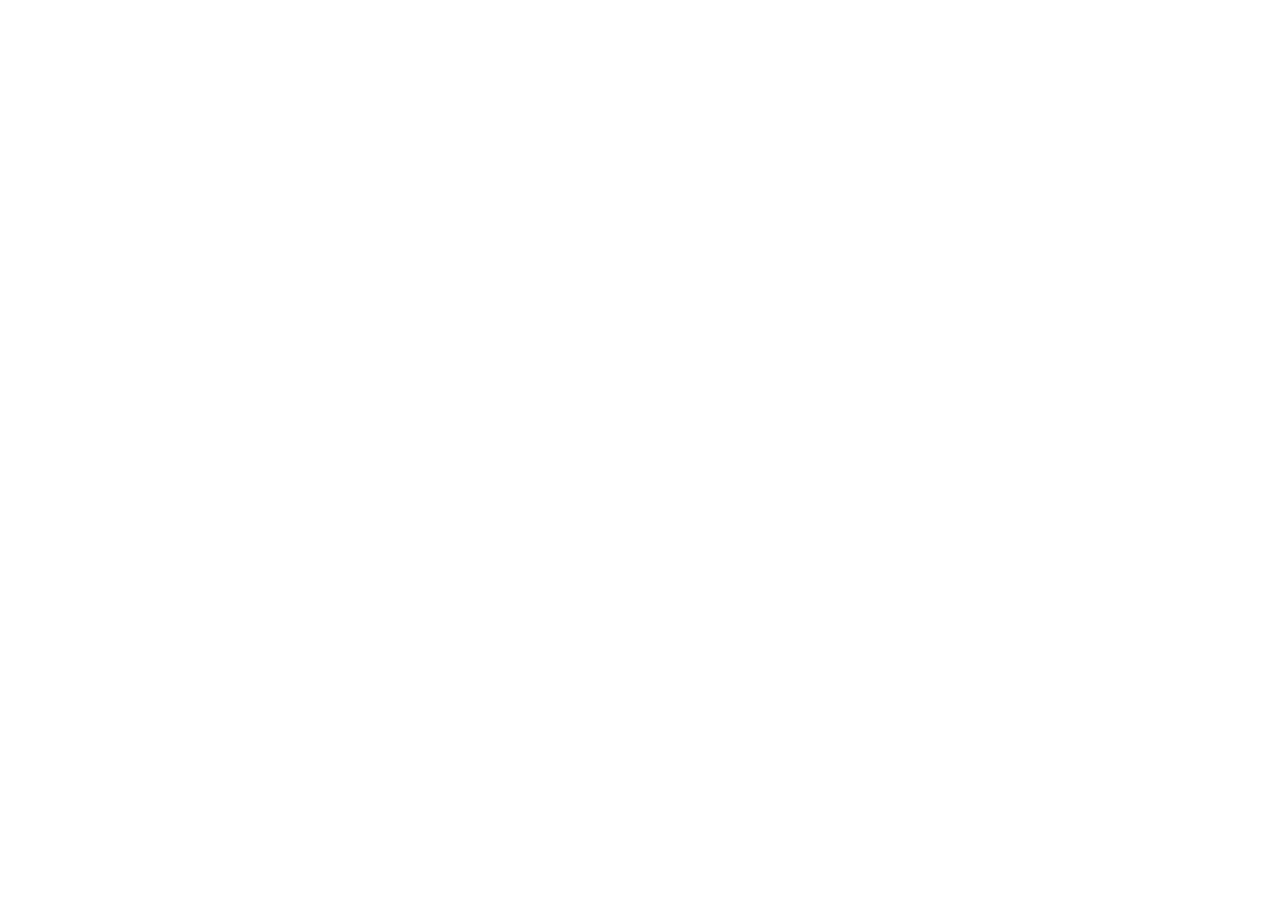
==== biblioteca.html @ 12e6effb "Add files via upload" ====
<!doctype html>
<html lang="pt-BR">
  <head>
    <meta charset="UTF-8" />
    <meta name="viewport" content="width=device-width, initial-scale=1.0" />
    <meta name="theme-color" content="#f3f9fa" />
    <meta name="description" content="Explore a biblioteca pessoal e encontre sua próxima leitura." />
    <title>Biblioteca de Sarah | Estante Da Sara</title>
    <link rel="icon" type="image/svg+xml" href="./assets/favicon-BG13ILyK.svg" />
    <link rel="icon" type="image/png" sizes="32x32" href="./favicon-32x32.png" />
    <link rel="icon" type="image/png" sizes="16x16" href="./favicon-16x16.png" />
    <link rel="shortcut icon" href="./favicon.ico" />
    <link rel="apple-touch-icon" sizes="180x180" href="./assets/apple-touch-icon-r-zk615V.png" />
    <link rel="manifest" href="./site.webmanifest" />
    <script type="module" crossorigin src="./assets/main-Cdmb_Xda.js"></script>
    <link rel="stylesheet" crossorigin href="./assets/main-D-E0NVyD.css">
  </head>
  <body>
    <div id="root" data-admin="false"></div>
  </body>
</html>
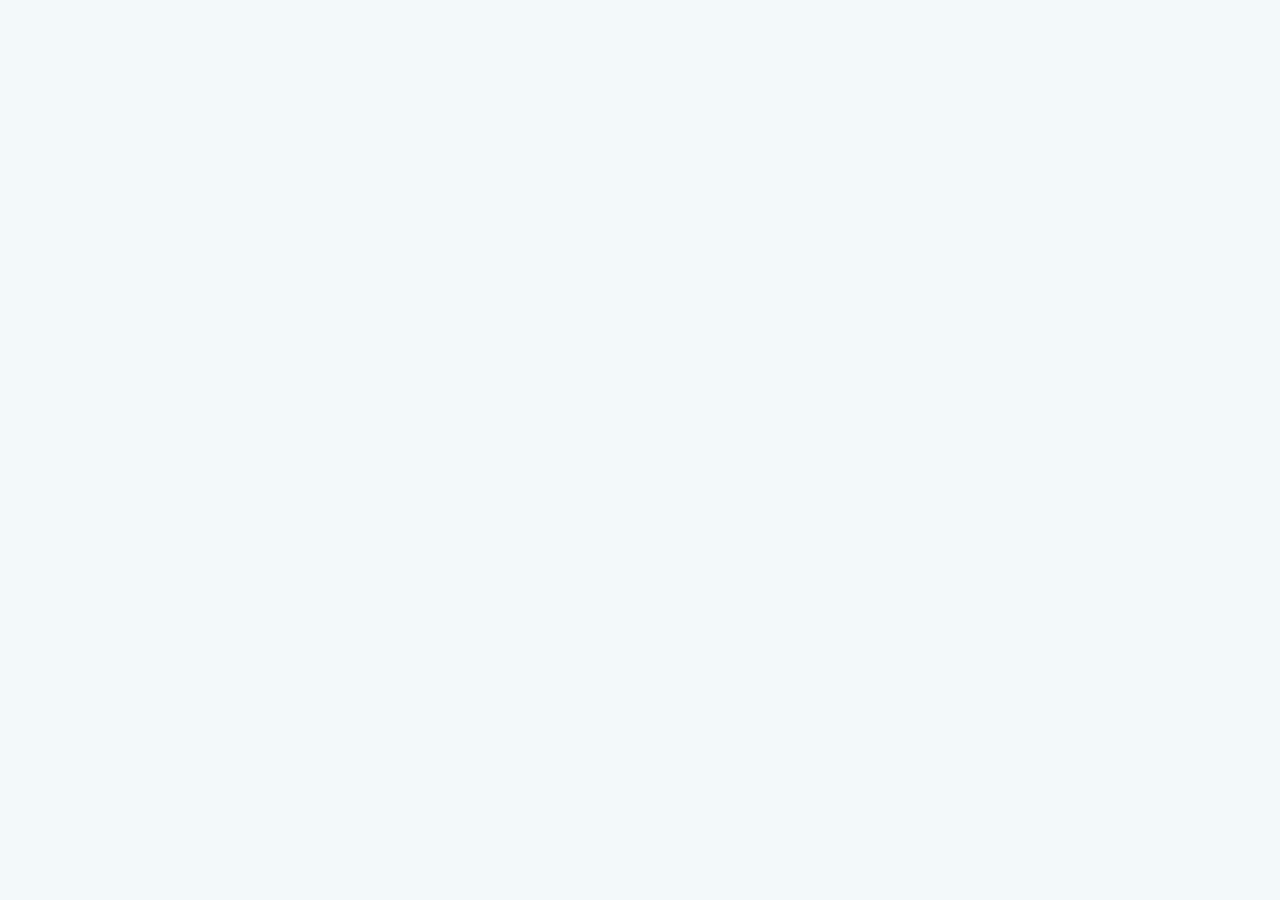
==== commit 772847e9: "Pending changes exported from your codespace" ====
--- a/biblioteca.html
+++ b/biblioteca.html
@@ -14,6 +14,8 @@
     <link rel="manifest" href="./site.webmanifest" />
     <script type="module" crossorigin src="./assets/main-Cdmb_Xda.js"></script>
     <link rel="stylesheet" crossorigin href="./assets/main-D-E0NVyD.css">
+    <link rel="stylesheet" href="./catalog-search.css" />
+    <script type="module" src="./catalog-search.js"></script>
   </head>
   <body>
     <div id="root" data-admin="false"></div>
--- a/assets/main-D-E0NVyD.css
+++ b/assets/main-D-E0NVyD.css
@@ -0,0 +1 @@
+@import"https://fonts.googleapis.com/css2?family=DM+Sans:wght@400;500;600;700&family=Manrope:wght@500;600;700;800&display=swap";:root{font-family:DM Sans,sans-serif;color:#222b30;background:#f3f9fa;font-synthesis:none;text-rendering:optimizeLegibility;-webkit-font-smoothing:antialiased;--ink: #252d32;--muted: #748087;--blue: #1686ad;--blue-dark: #086e91;--pale-blue: #eaf5f7;--line: #e6eaeb;--surface: #fff;--highlight: #e9f3f5;--surface-alt: #f0f5f5;--button-text: #fff;--danger: #ae443c;--success: #3f755c;--shadow: 0 4px 16px rgba(31, 50, 58, .09)}.app-shell[data-theme],.auth-screen[data-theme]{--blue: var(--theme-primary);--blue-dark: var(--theme-secondary);--ink: var(--theme-ink);--muted: var(--theme-muted, color-mix(in srgb, var(--theme-ink) 58%, var(--theme-background)));--pale-blue: var(--theme-highlight, color-mix(in srgb, var(--theme-primary) 12%, var(--theme-background)));--line: var(--theme-border, color-mix(in srgb, var(--theme-secondary) 20%, var(--theme-background)));--surface: var(--theme-surface, color-mix(in srgb, var(--theme-background) 94%, white));--highlight: var(--theme-highlight, color-mix(in srgb, var(--theme-primary) 12%, var(--theme-background)));--surface-alt: var(--theme-subtle, color-mix(in srgb, var(--theme-primary) 6%, var(--theme-background)));--button-text: var(--theme-button-text, #fff);--danger: var(--theme-danger, #ae443c);--success: var(--theme-success, #3f755c);color-scheme:light;color:var(--theme-ink);background-color:var(--theme-background)}.app-shell[data-theme=vitoriano],.auth-screen[data-theme=vitoriano]{--theme-primary: #73465b;--theme-secondary: #3f5a4a;--theme-background: #f5efe8;--theme-ink: #342c2d}.app-shell[data-theme=gold],.auth-screen[data-theme=gold]{--theme-primary: #946c18;--theme-secondary: #ceaa52;--theme-background: #fff8e6;--theme-ink: #3d321c}.app-shell[data-theme=gotico],.auth-screen[data-theme=gotico]{--theme-primary: #593c71;--theme-secondary: #873f52;--theme-background: #f3edf6;--theme-ink: #302a35}.app-shell[data-theme=sombrio],.auth-screen[data-theme=sombrio]{--theme-primary: #4e4a52;--theme-secondary: #85808a;--theme-background: #ebe9ec;--theme-ink: #2e2c31}.app-shell[data-theme=rock],.auth-screen[data-theme=rock]{--theme-primary: #b5413f;--theme-secondary: #354454;--theme-background: #f1f2f3;--theme-ink: #26292d}.app-shell[data-theme=jardim-secreto],.auth-screen[data-theme=jardim-secreto]{--theme-primary: #3f755c;--theme-secondary: #a4bc87;--theme-background: #f1f5e8;--theme-ink: #283a30}.app-shell[data-theme=oceano],.auth-screen[data-theme=oceano]{--theme-primary: #167d91;--theme-secondary: #53b5b1;--theme-background: #eaf7f6;--theme-ink: #233b43}.app-shell[data-theme] .home-intro,.app-shell[data-theme] .overview-count,.app-shell[data-theme] .editor-modal{background-color:var(--surface)}.app-shell[data-theme] .category-button.selected,.app-shell[data-theme] .category-button:hover{color:var(--blue-dark)}.app-shell[data-theme] .brand,.app-shell[data-theme] .bottom-nav [aria-current=page]{color:var(--blue)}*{box-sizing:border-box}body{margin:0;min-width:320px;min-height:100vh;background:#f3f9fa}button,input,select,textarea{font:inherit}button,a{-webkit-tap-highlight-color:transparent}button{color:inherit}a{color:inherit;text-decoration:none}button:focus-visible,a:focus-visible,input:focus-visible,select:focus-visible,textarea:focus-visible{outline:3px solid #6fc5de;outline-offset:2px}.app-shell{min-height:100vh;padding-bottom:88px;background-color:var(--theme-background, #f3f9fa);background-size:cover;background-position:center;background-attachment:fixed}.topbar{height:88px;display:grid;grid-template-columns:1fr auto 1fr;align-items:center;gap:16px;max-width:1240px;margin:auto;padding:0 28px}.avatar-link{width:42px;height:42px;display:inline-flex;align-items:center}.avatar{width:42px;height:42px;border-radius:50%;object-fit:cover;border:1px solid var(--line)}.avatar-fallback{display:grid;place-items:center;color:var(--blue);background:var(--highlight)}.avatar-brand-mark{width:28px;height:28px;display:block;border:0;border-radius:8px}.brand{font:800 28px/1 Manrope,sans-serif;letter-spacing:-.06em;color:var(--blue)}.brand span{font-weight:600}.icon-button{display:grid;place-items:center;border:1px solid transparent;background:transparent;cursor:pointer;transition:background .18s ease,border-color .18s ease,color .18s ease,transform .18s ease}.search-top{justify-self:end;width:42px;height:42px;color:var(--muted);border-radius:50%}.search-top:hover{background:var(--highlight);color:var(--blue)}.topbar-actions{justify-self:end;display:flex;align-items:center;gap:8px}.admin-link{padding:6px 9px;border:1px solid var(--line);border-radius:7px;color:var(--muted);font-size:10px;font-weight:700}.admin-link:hover{border-color:var(--blue-dark);color:var(--blue-dark)}.content{max-width:1240px;margin:0 auto;padding:12px 28px 32px}.home-content{width:min(1060px,100%);margin:0 auto;padding:clamp(32px,8vh,90px) 28px 30px}.home-intro{position:relative;display:flex;flex-wrap:wrap;align-items:center;gap:24px 34px;margin:0 0 30px;padding:30px 34px;overflow:visible;border:1px solid var(--line);border-radius:17px;background:var(--surface);box-shadow:var(--shadow)}.home-page .home-intro{min-height:min(76vh,780px);align-content:center;gap:25px 45px;margin:0;padding:clamp(32px,6vw,65px)}.home-page.has-background-image .home-intro{background:color-mix(in srgb,var(--surface) 10%,transparent)}.home-block{position:relative;min-width:0}.home-block-intro{flex:1 1 58%}.home-block-profile{flex:0 1 210px;display:flex;flex-direction:column;align-items:center;gap:13px}.home-block-catalog{flex:1 1 100%}.home-copy{max-width:780px}.home-page .home-copy{max-width:740px}.home-page .home-copy.has-background{border:1px solid color-mix(in srgb,var(--home-copy-ink) 12%,transparent);border-radius:18px;padding:clamp(16px,3vw,28px);background:color-mix(in srgb,var(--home-copy-background) var(--home-copy-opacity),transparent);color:var(--home-copy-ink);--ink: var(--home-copy-ink);--muted: color-mix(in srgb, var(--home-copy-ink) 72%, var(--home-copy-background));--blue-dark: var(--home-copy-ink);box-shadow:0 10px 28px #15272e16;-webkit-backdrop-filter:blur(8px);backdrop-filter:blur(8px)}.home-block-controls{position:absolute;z-index:2;top:0;right:0;display:flex;align-items:center;gap:3px;border:1px solid var(--line);border-radius:7px;padding:3px;background:var(--surface);box-shadow:var(--shadow)}.home-drag-handle,.home-order-button{width:34px;height:34px;display:grid;place-items:center;border:0;border-radius:7px;background:transparent;color:var(--ink);cursor:grab}.home-drag-handle{touch-action:none;-webkit-user-select:none;user-select:none}.home-drag-handle:disabled{opacity:.45;cursor:wait}.home-order-button{cursor:pointer}.home-order-button:hover,.home-drag-handle:hover{background:var(--highlight);color:var(--blue-dark)}.home-order-button:disabled{opacity:.35;cursor:default}.home-intro.is-editing .home-block{outline:1px dashed color-mix(in srgb,var(--blue) 48%,transparent);outline-offset:8px}.home-block.is-dragged{z-index:1;opacity:.76}.home-intro.is-editing .home-block{padding-top:42px}.brand-edit-field{min-width:0;display:grid;gap:2px;color:var(--muted);font-size:9px;font-weight:700}.brand-edit-field input{width:min(230px,26vw);min-width:0;border:1px solid var(--line);border-radius:7px;padding:5px 7px;background:var(--surface);color:var(--blue);font:800 16px/1.15 Manrope,sans-serif}.home-inline-field{min-width:0;display:grid;gap:5px;margin:9px 0;color:var(--muted);font-size:10px;font-weight:700}.home-inline-field input,.home-inline-field textarea{width:100%;min-width:0;border:1px solid var(--line);border-radius:9px;padding:10px 11px;background:var(--surface);color:var(--ink);font:500 14px/1.55 DM Sans,sans-serif}.home-inline-label{max-width:280px}.home-inline-label input{color:var(--blue-dark);font-size:11px;font-weight:700;letter-spacing:.1em;text-transform:uppercase}.home-inline-title textarea{font:800 clamp(24px,4vw,38px)/1.15 "Manrope",sans-serif;letter-spacing:-.04em}.home-inline-field textarea{resize:vertical}.home-inline-signoff{margin-top:15px}.home-edit-actions{flex:1 0 100%;display:flex;justify-content:flex-end;flex-wrap:wrap;gap:9px;padding-top:8px}.home-edit-actions .primary-button,.home-edit-actions .secondary-button{min-height:44px}.home-custom-block{flex:1 1 min(260px,100%);min-width:0;padding:20px;border:1px solid var(--line);border-radius:15px;background:linear-gradient(180deg,color-mix(in srgb,var(--blue) 7%,var(--surface)),color-mix(in srgb,var(--surface) 96%,var(--theme-background)))}.home-custom-content{color:var(--ink);font-size:14px;line-height:1.7}.home-custom-content p{margin:0 0 8px}.home-custom-content a{color:var(--blue);text-decoration:underline}.custom-home-builder{display:grid;gap:12px;margin:18px 0 0;border:1px solid var(--line);border-radius:14px;padding:16px;background:var(--surface)}.custom-home-builder legend{padding:0 6px;color:var(--blue-dark);font-size:12px;font-weight:700;letter-spacing:.08em;text-transform:uppercase}.custom-home-section-list{display:grid;gap:12px}.custom-home-section-card{display:grid;gap:10px;border:1px solid var(--line);border-radius:12px;padding:12px;background:var(--surface-alt)}.custom-home-section-header{display:flex;align-items:center;justify-content:space-between;gap:12px}.custom-home-section-card label{display:grid;gap:6px;color:var(--ink);font-size:12px;font-weight:600}.custom-home-section-card input,.custom-home-section-card textarea,.custom-home-section-card select{width:100%;border:1px solid var(--line);border-radius:10px;padding:10px 11px;background:var(--surface);color:var(--ink)}.custom-home-section-card textarea{resize:vertical;min-height:110px}.home-copy h1{margin:6px 0 12px;color:var(--ink);font:800 clamp(25px,4vw,39px)/1.13 "Manrope",sans-serif;letter-spacing:-.04em}.home-copy>p:not(.eyebrow){max-width:700px;margin:0 0 9px;color:var(--muted);font-size:13px;line-height:1.65}.home-signoff{margin-top:15px!important;color:var(--blue-dark)!important;font-weight:700}.home-photo{width:155px;height:155px;flex:0 0 auto;border:5px solid var(--highlight);border-radius:50%;object-fit:cover}.home-page .home-photo{width:clamp(145px,19vw,220px);height:clamp(145px,19vw,220px);box-shadow:0 9px 30px #253e481e}.home-social-links{display:grid;justify-items:center;gap:3px}.home-social-links .social-link{margin:3px 0}.home-catalog-link{justify-self:start}.overview{min-height:115px;display:grid;grid-template-columns:minmax(210px,285px) 1fr;gap:24px;align-items:center}.overview-count{min-height:94px;display:flex;align-items:center;gap:15px;padding:18px 20px;border:1px solid var(--line);border-radius:15px;background:var(--surface);box-shadow:var(--shadow);color:var(--blue)}.overview-count>div{min-width:0}.eyebrow{margin:0 0 4px;color:var(--muted);font-size:11px;font-weight:700;letter-spacing:.1em;text-transform:uppercase}.overview-count h1{margin:0;color:var(--ink);font:700 20px/1.2 Manrope,sans-serif}.overview-count h1 span{margin-left:5px;color:var(--muted);font-weight:600}.category-scroll{display:flex;justify-content:space-around;align-items:center;gap:7px;min-width:0;overflow-x:auto;padding:4px 0;scrollbar-width:thin}.category-button{flex:1 0 70px;min-width:66px;display:flex;flex-direction:column;align-items:center;gap:6px;border:1px solid transparent;border-radius:14px;padding:8px 5px;background:transparent;color:var(--ink);font-size:12px;cursor:pointer;transition:background .18s ease,border-color .18s ease,color .18s ease}.category-button:hover{background:var(--highlight);color:var(--blue-dark)}.category-button.selected{border-color:color-mix(in srgb,var(--blue) 24%,var(--line));background:color-mix(in srgb,var(--blue) 9%,var(--surface));color:var(--blue-dark)}.app-shell.has-background-image .category-scroll{border:1px solid color-mix(in srgb,var(--line) 78%,transparent);border-radius:15px;padding:7px;background:color-mix(in srgb,var(--surface) 88%,transparent);-webkit-backdrop-filter:blur(8px);backdrop-filter:blur(8px)}.app-shell.has-background-image .category-button{color:var(--ink)}.app-shell.has-background-image .category-button:hover,.app-shell.has-background-image .category-button.selected{background:color-mix(in srgb,var(--blue) 11%,var(--surface));color:var(--blue-dark)}.category-label{display:inline-flex;align-items:center;justify-content:center;gap:4px}.category-label small{min-width:17px;border-radius:999px;padding:1px 5px;background:var(--highlight);color:var(--muted);font-size:10px;font-weight:700;line-height:1.4}.category-button.selected .category-label small{background:var(--blue);color:#fff}.bookmark-icon{position:relative;width:46px;height:64px;display:grid;place-items:center;padding-bottom:5px;color:#fff;filter:drop-shadow(0 3px 2px #22333b30);transition:transform .18s ease,filter .18s ease}.bookmark-shape{position:absolute;top:0;right:0;bottom:0;left:0;width:100%;height:100%;overflow:visible;filter:drop-shadow(0 1px 0 #fff2)}.bookmark-depth{fill:color-mix(in srgb,var(--bookmark-color) 58%,#252d32)}.bookmark-body{stroke:color-mix(in srgb,var(--bookmark-color) 78%,#252d32);stroke-width:.8}.bookmark-gloss{pointer-events:none}.bookmark-glint{fill:none;stroke:#fff;stroke-width:1.4;stroke-linecap:round;opacity:.58}.bookmark-symbol{position:relative;top:-2px;width:19px;height:19px;stroke-width:2;filter:drop-shadow(0 1px 1px #0003)}.bookmark-symbol.is-favorite{fill:#fff;stroke:#fff}.bookmark-symbol.is-upright,.cover-ribbon-symbol.is-upright{transform:rotate(-45deg)}.category-button:hover .bookmark-icon,.category-button.selected .bookmark-icon{transform:translateY(-2px);filter:drop-shadow(0 5px 4px #22333b38)}.category-button:active .bookmark-icon{transform:translateY(0) scale(.96)}.admin-actions{display:flex;flex-wrap:wrap;align-items:center;gap:9px;margin:17px 0 22px}.primary-button,.secondary-button,.tool-button{min-height:44px;display:inline-flex;align-items:center;justify-content:center;gap:9px;border-radius:12px;padding:0 16px;font-weight:700;font-size:13px;cursor:pointer;transition:background .18s ease,border-color .18s ease,color .18s ease,box-shadow .18s ease,transform .18s ease}.primary-button{border:1px solid var(--blue);background:var(--blue);color:var(--button-text);box-shadow:0 2px 6px color-mix(in srgb,var(--blue) 20%,transparent)}.primary-button:hover{background:var(--blue-dark);box-shadow:0 4px 10px color-mix(in srgb,var(--blue) 24%,transparent);transform:translateY(-1px)}.primary-button:disabled{opacity:.65;cursor:wait;transform:none}.secondary-button,.tool-button{border:1px solid var(--line);background:var(--surface);color:var(--ink)}.primary-button>svg,.secondary-button>svg,.tool-button>svg{stroke-width:1.9}.secondary-button:hover,.tool-button:hover,.tool-button.active{border-color:var(--blue-dark);background:var(--highlight);color:var(--blue-dark)}.tool-button span{white-space:nowrap}.search-external{min-width:200px;flex:1 1 250px;height:42px;display:flex;align-items:center;border:1px solid var(--line);border-radius:10px;background:var(--surface);color:var(--muted)}.search-external label{display:grid;place-items:center;width:42px}.search-external input{width:100%;min-width:0;height:100%;border:0;outline:0;background:transparent;color:var(--ink);font-size:13px}.search-external>button{width:42px;height:40px;display:grid;place-items:center;border:0;background:transparent;color:var(--blue);cursor:pointer}.catalog{margin-top:23px}.catalog-heading{display:flex;align-items:center;justify-content:flex-end;gap:15px;margin:0 0 19px;padding:0 0 13px;border-bottom:1px solid var(--line)}.catalog-tools{position:relative;display:flex;align-items:center;gap:8px}.search-field{width:0;height:40px;display:flex;align-items:center;gap:8px;overflow:hidden;border:0 solid var(--line);border-radius:9px;background:var(--surface);color:var(--muted);transition:width .2s ease,border-width .2s ease,padding .2s ease}.search-field.open{width:min(330px,48vw);border-width:1px;padding:0 10px}.search-field input{width:100%;min-width:0;border:0;outline:0;background:transparent;font-size:13px;color:var(--ink)}.search-field button{display:grid;place-items:center;padding:3px;border:0;background:none;cursor:pointer}.filter-trigger{min-height:40px;padding:0 10px}.filter-trigger small{min-width:18px;border-radius:20px;background:var(--blue);color:#fff;font-size:10px}.filter-popover{position:absolute;z-index:20;top:48px;right:0;width:min(290px,90vw);max-height:min(620px,calc(100vh - 110px));display:grid;gap:12px;overflow-y:auto;padding:15px;border:1px solid var(--line);border-radius:13px;background:var(--surface);box-shadow:0 12px 35px #25363b26}.popover-title{display:flex;justify-content:space-between;align-items:center;font-size:14px}.popover-title button{border:0;background:transparent;cursor:pointer}.filter-popover label,.form-grid label,.form-label{display:grid;gap:5px;color:var(--ink);font-size:12px;font-weight:700}.filter-popover select,.form-grid input,.form-grid select,.form-grid textarea{width:100%;min-height:40px;border:1px solid var(--line);border-radius:8px;padding:8px 10px;background:var(--surface);color:var(--ink);font-size:13px}.form-grid textarea{resize:vertical}.clear-filters,.text-button{justify-self:start;border:0;padding:2px 0;background:none;color:var(--blue-dark);font-size:12px;font-weight:700;cursor:pointer}.book-grid{display:grid;grid-template-columns:repeat(auto-fill,minmax(138px,1fr));gap:25px 18px;margin:0;padding:0;list-style:none}.book-card{min-width:0}.app-shell.has-background-image .book-card{overflow:hidden;border:1px solid color-mix(in srgb,var(--line) 80%,transparent);border-radius:12px;padding-bottom:10px;background:color-mix(in srgb,var(--surface) 92%,transparent);box-shadow:0 8px 24px #15272e18;-webkit-backdrop-filter:blur(6px);backdrop-filter:blur(6px)}.cover-wrap{position:relative;aspect-ratio:2 / 3;overflow:hidden;border-radius:9px;background:var(--surface-alt);box-shadow:0 4px 11px #34474c25}.book-cover{width:100%;height:100%;display:block;object-fit:cover;transition:transform .25s ease}.book-card:hover .book-cover{transform:scale(1.025)}.cover-details-button{position:absolute;z-index:0;top:0;right:0;bottom:0;left:0;width:100%;height:100%;border:0;padding:0;background:transparent;cursor:pointer}.cover-details-button:focus-visible{outline:3px solid var(--blue);outline-offset:-3px}.cover-ribbons{position:absolute;z-index:1;top:4px;left:7px;width:calc(100% - 14px);display:flex;flex-wrap:wrap;align-items:start;gap:2px;pointer-events:none}.cover-ribbon{--bookmark-color: #5a8ca9;position:relative;width:21px;height:30px;flex:0 0 21px;display:grid;place-items:start center;color:#fff;filter:drop-shadow(0 2px 2px #0004)}.cover-ribbon-shape{position:absolute;top:0;right:0;bottom:0;left:0;width:100%;height:100%;overflow:visible}.cover-ribbon-symbol{position:relative;z-index:1;width:10px;height:10px;margin-top:5px;stroke-width:2;filter:drop-shadow(0 1px 1px #0003)}.cover-ribbon-symbol.is-favorite{fill:currentColor;stroke:currentColor}.edit-cover-button{position:absolute;z-index:2;right:7px;bottom:7px;width:31px;height:31px;display:grid;place-items:center;border:0;border-radius:50%;background:var(--surface);color:var(--blue-dark);box-shadow:0 2px 7px #0002;cursor:pointer}.book-info{padding:8px 1px 0}.book-title-row h3{margin:0;overflow:hidden;display:-webkit-box;-webkit-box-orient:vertical;-webkit-line-clamp:2;color:var(--ink);font-size:13px;font-weight:700;line-height:1.35}.book-title-link{border:0;padding:0;background:none;color:inherit;font:inherit;text-align:left;cursor:pointer}.book-title-link:hover{color:var(--blue-dark);text-decoration:underline;text-underline-offset:2px}.book-author{margin:3px 0 0;overflow:hidden;color:var(--muted);font-size:12px;line-height:1.35;text-overflow:ellipsis;white-space:nowrap}.book-genre{margin:4px 0 0;overflow:hidden;color:var(--muted);font-size:10px;text-overflow:ellipsis;white-space:nowrap}.rating-stars{display:flex;gap:2px;margin-top:5px;color:#e7b84e}.book-review{margin:6px 0 0;overflow:hidden;display:-webkit-box;-webkit-box-orient:vertical;-webkit-line-clamp:2;color:var(--muted);font-size:10px;line-height:1.4}.card-admin-actions{display:flex;align-items:center;gap:5px;margin-top:8px;padding-top:6px;border-top:1px solid var(--line)}.card-bookmark-menu{position:relative;min-width:0;flex:1}.card-bookmark-menu summary{overflow:hidden;height:30px;border:1px solid var(--line);border-radius:7px;padding:7px 5px;color:var(--muted);background:var(--surface);font-size:10px;line-height:14px;text-overflow:ellipsis;white-space:nowrap;cursor:pointer}.card-bookmark-menu>div{position:absolute;z-index:5;bottom:35px;left:0;width:max-content;max-width:180px;display:grid;gap:6px;border:1px solid var(--line);border-radius:9px;padding:9px;background:var(--surface);box-shadow:0 8px 20px #25363b26}.card-bookmark-menu label{display:flex;align-items:center;gap:6px;font-size:11px;cursor:pointer}.card-admin-actions button{width:30px;height:30px;display:grid;place-items:center;border:0;border-radius:7px;background:var(--surface-alt);color:var(--muted);cursor:pointer}.card-admin-actions button:last-child:hover{background:color-mix(in srgb,var(--danger) 12%,var(--surface));color:var(--danger)}.empty-state,.error-state{min-height:260px;display:flex;flex-direction:column;align-items:center;justify-content:center;gap:11px;border:1px dashed var(--line);border-radius:15px;padding:30px;color:var(--muted);text-align:center}.app-shell.has-background-image .empty-state,.app-shell.has-background-image .error-state{background:color-mix(in srgb,var(--surface) 93%,transparent);box-shadow:0 12px 32px #15272e18;-webkit-backdrop-filter:blur(8px);backdrop-filter:blur(8px)}.empty-state h3{margin:0;color:var(--ink);font:700 18px Manrope,sans-serif}.empty-state p{margin:0 0 7px;font-size:13px}.error-state{min-height:140px;color:var(--danger)}.error-state button{border:0;background:transparent;color:var(--blue-dark);font-weight:700;cursor:pointer}.social-link{display:inline-flex;align-items:center;gap:7px;margin:26px auto 5px;color:var(--blue-dark);font-size:12px;font-weight:700}.social-brand-icon{width:16px;height:16px;flex:0 0 auto;object-fit:contain}.footer-links{display:flex;flex-wrap:wrap;align-items:center;justify-content:center;gap:8px 14px}.footer-links .social-link{margin:26px 0 5px}.bottom-nav{position:fixed;z-index:30;right:0;bottom:0;left:0;min-height:68px;display:flex;justify-content:center;gap:min(13vw,100px);padding:8px 16px max(8px,env(safe-area-inset-bottom));border-top:1px solid var(--line);background:color-mix(in srgb,var(--surface) 94%,transparent);-webkit-backdrop-filter:blur(14px);backdrop-filter:blur(14px)}.bottom-nav a,.bottom-nav button{min-width:56px;display:flex;flex-direction:column;align-items:center;justify-content:center;gap:3px;border:0;padding:2px 6px;background:none;color:var(--muted);font-size:10px;cursor:pointer}.bottom-nav-brand-mark{width:22px;height:22px;display:block;border-radius:7px}.bottom-nav [aria-current=page]{color:var(--blue);font-weight:700}.modal-backdrop{position:fixed;z-index:50;top:0;right:0;bottom:0;left:0;display:grid;place-items:center;overflow:auto;padding:18px;background:#1b292f80;-webkit-backdrop-filter:blur(3px);backdrop-filter:blur(3px)}.editor-modal{width:min(650px,100%);max-height:min(94vh,900px);overflow:auto;border-radius:17px;background:var(--surface);box-shadow:0 20px 60px #1b2c343d}.modal-header{position:sticky;z-index:2;top:0;display:flex;align-items:center;justify-content:space-between;padding:19px 22px;border-bottom:1px solid var(--line);background:var(--surface)}.modal-header h2{margin:1px 0 0;font:700 20px Manrope,sans-serif}.modal-header>button{width:36px;height:36px;display:grid;place-items:center;border:0;border-radius:50%;background:var(--surface-alt);color:var(--ink);cursor:pointer}.book-detail-backdrop{position:fixed;z-index:55;top:0;right:0;bottom:0;left:0;display:grid;place-items:center;overflow:auto;padding:24px 76px;background:#1b292f80;-webkit-backdrop-filter:blur(5px);backdrop-filter:blur(5px)}.book-detail-modal{width:min(820px,100%);max-height:min(88vh,760px);overflow:auto;border:1px solid color-mix(in srgb,var(--line) 75%,white);border-radius:20px;background:var(--surface);box-shadow:0 25px 80px #1b2c3450}.book-detail-header{position:sticky;z-index:2;top:0;display:flex;justify-content:space-between;align-items:center;padding:14px 19px;border-bottom:1px solid var(--line);background:color-mix(in srgb,var(--surface) 95%,transparent);-webkit-backdrop-filter:blur(12px);backdrop-filter:blur(12px)}.book-detail-header .eyebrow{margin:0}.book-detail-header .eyebrow span{margin-left:8px;font-weight:500;letter-spacing:0;text-transform:none}.book-detail-header>button{width:36px;height:36px;display:grid;place-items:center;border:0;border-radius:50%;background:var(--surface-alt);color:var(--ink);cursor:pointer}.book-detail-content{display:grid;grid-template-columns:minmax(180px,.72fr) minmax(0,1.5fr);gap:clamp(20px,4vw,38px);padding:clamp(20px,4vw,38px)}.book-detail-cover-wrap{align-self:start;overflow:hidden;border-radius:12px;background:var(--surface-alt);box-shadow:0 12px 28px #26394126}.book-detail-cover-wrap img{width:100%;max-height:480px;display:block;object-fit:contain}.book-detail-main>.eyebrow{margin-bottom:8px;letter-spacing:.06em}.book-detail-main h2{margin:0;color:var(--ink);font:700 clamp(22px,3vw,32px)/1.15 "Manrope",sans-serif}.book-detail-author{margin:8px 0 0;color:var(--muted);font-size:15px}.book-detail-rating{display:flex;align-items:center;gap:3px;margin-top:14px;color:#e3b343}.book-detail-rating span{margin-left:6px;color:var(--muted);font-size:12px;font-weight:700}.book-detail-bookmarks{display:flex;flex-wrap:wrap;gap:6px;margin-top:14px}.book-detail-bookmarks span{display:inline-flex;align-items:center;gap:5px;border:1px solid color-mix(in srgb,var(--bookmark-color) 35%,var(--line));border-radius:999px;padding:5px 9px;background:color-mix(in srgb,var(--bookmark-color) 10%,var(--surface));color:color-mix(in srgb,var(--bookmark-color) 75%,#252d32);font-size:11px;font-weight:700}.book-detail-facts{display:grid;grid-template-columns:repeat(2,minmax(0,1fr));gap:10px;margin:20px 0 0}.book-detail-facts>div{min-width:0;border-radius:10px;padding:10px 12px;background:var(--surface-alt)}.book-detail-facts dt{margin-bottom:4px;color:var(--muted);font-size:10px;font-weight:700;letter-spacing:.04em;text-transform:uppercase}.book-detail-facts dd{margin:0;overflow-wrap:anywhere;color:var(--ink);font-size:12px;font-weight:600}.book-detail-comment{margin-top:18px;border-left:3px solid var(--blue);border-radius:0 10px 10px 0;padding:12px 15px;background:color-mix(in srgb,var(--highlight) 65%,var(--surface))}.book-detail-comment h3{margin:0 0 6px;color:var(--blue-dark);font-size:12px}.book-detail-comment p{margin:0;color:var(--ink);font-size:13px;line-height:1.65;white-space:pre-wrap;overflow-wrap:anywhere}.book-detail-nav{position:fixed;z-index:1;top:50%;width:46px;height:46px;display:grid;place-items:center;transform:translateY(-50%);border:1px solid #ffffff70;border-radius:50%;background:var(--surface);color:var(--blue-dark);box-shadow:0 6px 20px #15272e36;cursor:pointer;transition:transform .18s ease,opacity .18s ease}.book-detail-nav:hover:not(:disabled){transform:translateY(-50%) scale(1.08)}.book-detail-nav:disabled{opacity:.38;cursor:default}.book-detail-nav.previous{left:19px}.book-detail-nav.next{right:19px}.editor-modal form{padding:19px 22px 20px}.editor-cover-row{display:flex;align-items:center;gap:15px;margin:0 0 18px;color:var(--muted);font-size:12px}.editor-cover{position:relative;width:75px;height:112px;flex:0 0 auto}.editor-cover img{width:100%;height:100%;border-radius:8px;object-fit:cover;background:#edf4f5}.editor-cover button{position:absolute;right:-8px;bottom:-7px;width:31px;height:31px;display:grid;place-items:center;border:1px solid var(--line);border-radius:50%;background:var(--surface);color:var(--blue);cursor:pointer;box-shadow:0 2px 6px #0002}.form-grid{display:grid;grid-template-columns:repeat(2,minmax(0,1fr));gap:13px 12px}.form-grid .wide{grid-column:1 / -1}.bookmark-picker{min-width:0;margin:0;border:0;padding:0}.bookmark-picker legend{margin-bottom:7px;color:var(--ink);font-size:12px;font-weight:700}.bookmark-picker>div{display:grid;grid-template-columns:repeat(3,minmax(0,1fr));gap:7px}.bookmark-picker label{display:flex;align-items:center;gap:6px;min-width:0;border:1px solid var(--line);border-radius:8px;padding:8px;color:var(--ink);font-size:11px;cursor:pointer}.bookmark-picker input[type=checkbox],.card-bookmark-menu input[type=checkbox]{width:16px;min-width:16px;height:16px;min-height:16px;flex:0 0 16px;margin:0;padding:0;accent-color:var(--blue)}.language-field{display:grid;align-content:start;gap:8px}.language-field>label{display:grid;gap:5px;color:var(--ink);font-size:12px;font-weight:700}.custom-language summary{color:var(--blue-dark);font-size:11px;font-weight:700;cursor:pointer}.custom-language input{margin-top:7px}.rating-field{min-width:0;margin:0;border:0;padding:0}.rating-field legend{margin-bottom:6px;color:var(--ink);font-size:12px;font-weight:700}.rating-field span{display:flex;gap:4px}.rating-choice{display:grid;place-items:center;border:0;padding:0;background:transparent;color:#e5b449;cursor:pointer}.rating-field .rating-star:not(.is-filled){color:#ccd5d8}.rating-choice:focus-visible{outline:2px solid #6fc5de;outline-offset:2px}.rating-clear{margin-top:6px;font-size:11px}.modal-actions{display:flex;justify-content:flex-end;gap:9px;margin-top:20px;padding-top:15px;border-top:1px solid var(--line)}.profile-modal{width:min(520px,100%)}.profile-photo-editor{display:flex;align-items:center;gap:14px;margin-bottom:18px}.profile-photo-editor img{width:76px;height:76px;border-radius:50%;object-fit:cover;background:var(--pale-blue)}.favicon-editor{display:flex;align-items:center;gap:13px;margin:0 0 18px;border:1px solid var(--line);border-radius:10px;padding:11px;background:var(--surface-alt)}.favicon-preview{width:54px;height:54px;flex:0 0 54px;display:grid;place-items:center;overflow:hidden;border:1px solid var(--line);border-radius:11px;background:var(--surface)}.favicon-preview img{width:38px;height:38px;object-fit:contain}.favicon-editor-copy{min-width:0;display:grid;gap:5px}.favicon-editor-copy>strong{color:var(--ink);font-size:12px}.favicon-editor-copy>small{color:var(--muted);font-size:10px;line-height:1.4}.form-label{margin:0 0 16px}.form-label textarea{width:100%;min-height:130px;resize:vertical;border:1px solid var(--line);border-radius:8px;padding:9px 10px;background:var(--surface);color:var(--ink);font-size:13px;line-height:1.55}.theme-picker{min-width:0;margin:0 0 18px;border:0;border-top:1px solid var(--line);padding:14px 0 0}.theme-picker legend{margin-bottom:10px;color:var(--muted);font-size:12px;font-weight:700}.theme-options{display:grid;grid-template-columns:repeat(4,minmax(0,1fr));gap:8px}.theme-option{min-width:0;display:grid;justify-items:start;gap:6px;border:1px solid var(--line);border-radius:9px;padding:8px;color:var(--ink);font-size:10px;font-weight:700;cursor:pointer}.theme-option.selected{border-color:var(--blue);box-shadow:0 0 0 2px color-mix(in srgb,var(--blue) 18%,transparent)}.theme-option input{position:absolute;opacity:0;pointer-events:none}.theme-swatches{width:100%;display:flex;overflow:hidden;border:1px solid #00000012;border-radius:6px}.theme-swatches i{height:15px;flex:1}.theme-picker>p{margin:9px 0 0;color:var(--muted);font-size:11px}.palette-actions{margin-top:10px}.palette-editor{display:grid;gap:12px;margin-top:12px;border-top:1px solid var(--line);padding-top:12px}.palette-group{min-width:0;margin:0;border:0;padding:0}.palette-group legend{margin-bottom:7px;color:var(--ink);font-size:11px;font-weight:700}.palette-fields{display:grid;grid-template-columns:repeat(2,minmax(0,1fr));gap:7px}.palette-color-field{position:relative;min-width:0;min-height:43px;display:flex;align-items:center;justify-content:space-between;gap:8px;border:1px solid var(--line);border-radius:7px;padding:6px 7px;color:var(--ink);font-size:10px}.palette-color-field>span{min-width:0}.palette-inputs{display:flex;align-items:center;gap:5px}.palette-inputs input[type=color]{width:31px;height:31px;flex:0 0 auto;border:1px solid var(--line);border-radius:5px;padding:2px;background:var(--surface);cursor:pointer}.palette-inputs .palette-hex{width:82px;min-width:0;height:31px;border:1px solid var(--line);border-radius:5px;padding:0 5px;background:var(--surface);color:var(--ink);font:600 10px/1 monospace;text-transform:uppercase}.palette-hex-error{position:absolute;right:8px;bottom:-13px;color:var(--danger);font-size:9px}.profile-copy-fields{margin-bottom:16px}.home-edit-toggle{min-height:34px;padding:0 9px;font-size:11px}.home-edit-toggle[aria-pressed=true]{border-color:var(--blue);color:var(--blue-dark)}.profile-backgrounds{display:grid;grid-template-columns:repeat(2,minmax(0,1fr));gap:12px;margin:0 0 16px}.background-sharing-control{display:flex;align-items:flex-start;gap:9px;margin:0 0 12px;border:1px solid var(--line);border-radius:10px;padding:11px;background:var(--surface-alt);color:var(--ink);cursor:pointer}.background-sharing-control input{width:17px;height:17px;flex:0 0 auto;margin:1px 0 0;accent-color:var(--blue)}.background-sharing-control span{display:grid;gap:3px}.background-sharing-control strong{font-size:11px}.background-sharing-control small{color:var(--muted);font-size:10px;line-height:1.45}.background-setting{min-width:0;display:grid;align-content:start;gap:8px;border:1px solid var(--line);border-radius:10px;padding:10px}.background-setting>strong{color:var(--ink);font-size:12px}.background-preview{height:76px;display:grid;place-items:center;overflow:hidden;border-radius:7px;background:var(--surface-alt);color:var(--muted);font-size:11px}.background-preview img{width:100%;height:100%;object-fit:cover}.background-actions{display:flex;flex-wrap:wrap;align-items:center;gap:8px}.background-actions .upload-control{min-height:35px;height:auto;padding:5px 8px;font-size:10px}.overlay-control{display:grid;grid-template-columns:1fr auto;align-items:center;gap:5px 8px;color:var(--muted);font-size:10px;font-weight:600}.overlay-control output{color:var(--ink);font-variant-numeric:tabular-nums}.overlay-control input[type=range]{width:100%;grid-column:1 / -1;accent-color:var(--blue)}.home-text-background-settings{display:grid;grid-template-columns:minmax(130px,.7fr) minmax(180px,1.3fr);align-items:center;gap:12px;margin:0 0 16px;border:1px solid var(--line);border-radius:10px;padding:12px}.home-text-background-settings legend{padding:0 5px;color:var(--blue-dark);font-size:11px;font-weight:700}.home-text-color-control{display:flex;align-items:center;justify-content:space-between;gap:10px;color:var(--muted);font-size:10px;font-weight:600}.home-text-color-control input[type=color]{width:40px;height:34px;border:1px solid var(--line);border-radius:6px;padding:2px;background:var(--surface);cursor:pointer}.home-text-background-settings>p{grid-column:1 / -1;margin:0;color:var(--muted);font-size:10px;line-height:1.5}.upload-control{height:40px;display:flex;align-items:center;gap:8px;border:1px solid var(--line);border-radius:8px;padding:0 10px;background:var(--surface);color:var(--ink);cursor:pointer}.toast{position:fixed;z-index:80;right:20px;bottom:86px;max-width:min(450px,calc(100vw - 40px));display:flex;align-items:center;gap:15px;padding:12px 14px;border:1px solid var(--line);border-radius:11px;background:var(--surface);box-shadow:var(--shadow);color:var(--ink);font-size:13px}.toast button{display:grid;place-items:center;border:0;background:transparent;color:var(--muted);cursor:pointer}.scanner-panel{margin:5px 0 18px;overflow:hidden;border:1px solid var(--line);border-radius:12px;padding:12px;background:#152126}.scanner-panel #isbn-scanner{max-width:520px;margin:0 auto}.scanner-panel .secondary-button{margin-top:10px}.loading-screen{min-height:100vh;display:flex;align-items:center;justify-content:center;gap:12px;color:#5c737b;font-size:14px}.auth-screen{min-height:100vh;display:grid;place-items:center;padding:24px;color:var(--ink);background:radial-gradient(circle at 15% 10%,var(--highlight),transparent 42%),var(--theme-background, #f3f9fa)}.auth-card{width:min(420px,100%);padding:33px;border:1px solid var(--line);border-radius:18px;background:var(--surface);box-shadow:0 15px 45px #2a454e15}.auth-brand{display:flex;justify-content:center;align-items:center;gap:8px;color:var(--blue);font:800 21px Manrope,sans-serif;letter-spacing:-.05em}.auth-brand span{font-weight:600}.auth-heading{margin:35px 0 22px;text-align:center}.auth-heading>span{width:44px;height:44px;display:inline-grid;place-items:center;margin-bottom:12px;border-radius:50%;background:var(--highlight);color:var(--blue)}.auth-heading h1{margin:5px 0;font:700 24px Manrope,sans-serif}.auth-heading>p:last-child{margin:7px 0 0;color:var(--muted);font-size:13px}.auth-theme-message{margin:-12px 0 16px;color:var(--muted);font-size:11px;text-align:center}.auth-card form{display:grid;gap:14px}.auth-card form label{display:grid;gap:6px;color:var(--muted);font-size:12px;font-weight:700}.auth-card form input{height:44px;border:1px solid var(--line);border-radius:9px;padding:0 11px;background:var(--surface);color:var(--ink);font-size:14px}.auth-card form .primary-button{width:100%;margin-top:4px}.auth-error{margin:0;border-radius:8px;padding:10px;background:color-mix(in srgb,var(--danger) 12%,var(--surface));color:var(--danger);font-size:12px}.auth-back{display:block;margin-top:21px;color:var(--blue-dark);font-size:12px;text-align:center}.spin{animation:spin 1s linear infinite}.visually-hidden,.sr-only{position:absolute;width:1px;height:1px;overflow:hidden;clip:rect(0,0,0,0);white-space:nowrap;clip-path:inset(50%)}@keyframes spin{to{transform:rotate(360deg)}}@media(min-width:900px){.book-grid{grid-template-columns:repeat(auto-fill,minmax(145px,1fr));gap:28px 24px}}@media(max-width:680px){.topbar{height:69px;grid-template-columns:34px minmax(0,1fr) auto;gap:7px;padding:0 12px}.topbar .avatar-link,.topbar .avatar{width:34px;height:34px}.topbar .brand{overflow:hidden;font-size:clamp(15px,4vw,20px);text-overflow:ellipsis;white-space:nowrap}.topbar-actions{gap:4px}.topbar-actions .home-edit-toggle{width:38px;min-width:38px;height:38px;flex:0 0 auto;justify-content:center;padding:0}.topbar-actions .home-edit-toggle span{position:absolute;width:1px;height:1px;overflow:hidden;clip:rect(0,0,0,0);white-space:nowrap}.admin-link{padding:6px 7px;font-size:9px}.content{padding:8px 17px 25px}.home-content{padding:24px 17px}.home-intro{gap:15px;margin-bottom:23px;padding:21px 17px}.home-page .home-intro{min-height:0;flex-direction:column;align-items:stretch;align-content:flex-start;gap:21px;padding:26px 21px}.home-page .home-intro:not(.is-editing) .home-block-profile{order:0!important}.home-page .home-intro:not(.is-editing) .home-block-intro{order:1!important}.home-page .home-intro:not(.is-editing) .home-block:not(.home-block-profile):not(.home-block-intro):not(.home-block-catalog){order:2!important}.home-page .home-intro:not(.is-editing) .home-block-catalog{order:3!important}.home-block-intro,.home-block-catalog{flex-basis:100%}.home-block-profile{flex-basis:auto;align-self:center}.home-page .home-block-intro,.home-page .home-block-catalog{width:100%}.home-page .home-copy{width:100%;max-width:none}.home-page .home-copy h1{font-size:clamp(26px,8vw,34px);line-height:1.15;overflow-wrap:anywhere}.home-page .home-copy>p:not(.eyebrow){max-width:none;font-size:15px;line-height:1.7;overflow-wrap:break-word}.home-page .home-catalog-link{width:100%;justify-content:center}.home-intro.is-editing .home-block{padding-top:42px}.home-edit-actions{display:grid;grid-template-columns:1fr}.home-edit-actions>button{width:100%}.brand-edit-field input{width:min(36vw,170px);font-size:14px}.home-photo{width:115px;height:115px;border-width:3px}.overview{grid-template-columns:minmax(124px,.9fr) minmax(0,2fr);gap:10px}.overview-count{min-height:83px;gap:9px;padding:12px 11px}.overview-count>svg{width:20px;flex:0 0 auto}.overview-count h1{font-size:16px}.overview-count h1 span{display:block;margin:2px 0 0;font-size:12px}.category-scroll{justify-content:flex-start;gap:3px}.category-button{flex-basis:55px;min-width:55px;font-size:10px}.bookmark-icon{width:35px;height:47px}.bookmark-symbol{width:16px;height:16px}.admin-actions{gap:7px;margin:15px 0 20px}.admin-actions>.primary-button{width:100%}.search-external{flex-basis:100%;order:1}.tool-button{min-height:38px;flex:1;padding:0 8px;font-size:11px}.catalog{margin-top:19px}.catalog-heading{align-items:flex-start;margin-bottom:14px}.catalog-tools{gap:5px}.search-field.open{position:absolute;z-index:3;top:44px;right:0;width:min(320px,calc(100vw - 34px));box-shadow:var(--shadow)}.filter-trigger{gap:5px;padding:0 7px;font-size:11px}.book-grid{grid-template-columns:repeat(auto-fill,minmax(120px,1fr));gap:20px 12px}.book-title-row h3{font-size:12px}.book-author{font-size:11px}.book-review{display:none}.bottom-nav{justify-content:space-around;gap:0}.book-detail-backdrop{align-items:center;padding:14px 54px}.book-detail-modal{width:100%;max-height:86vh;border-radius:15px}.book-detail-content{grid-template-columns:1fr;gap:18px;padding:18px}.book-detail-cover-wrap{width:min(145px,52%);justify-self:center}.book-detail-cover-wrap img{max-height:210px}.book-detail-facts{gap:7px;margin-top:15px}.book-detail-facts>div{padding:8px 9px}.book-detail-nav{width:38px;height:38px}.book-detail-nav.previous{left:7px}.book-detail-nav.next{right:7px}}@media(max-width:390px){.home-intro,.home-page .home-intro{display:flex}.overview{grid-template-columns:1fr}.overview-count{min-height:67px}.overview-count h1 span{display:inline;margin-left:4px}.category-scroll{padding-top:0}.book-grid{grid-template-columns:repeat(2,minmax(0,1fr));gap:19px 14px}.theme-options{grid-template-columns:repeat(2,minmax(0,1fr))}.profile-backgrounds,.palette-fields{grid-template-columns:1fr}.palette-color-field{min-height:49px}.palette-inputs .palette-hex{width:96px}.form-grid{grid-template-columns:1fr}.form-grid .wide{grid-column:auto}}@media(prefers-reduced-motion:reduce){*,*:before,*:after{scroll-behavior:auto!important;animation-duration:.01ms!important;transition-duration:.01ms!important}}
--- a/catalog-search.css
+++ b/catalog-search.css
@@ -0,0 +1,392 @@
+.catalog-search-action {
+  display: inline-grid;
+  flex: 0 0 40px;
+  place-items: center;
+  width: 40px;
+  height: 40px;
+  min-height: 40px;
+  padding: 0;
+  border: 1px solid var(--border, #d5d9d7);
+  border-radius: 8px;
+  background: var(--surface, #fff);
+  color: var(--muted, #66716d);
+  cursor: pointer;
+}
+
+.catalog-search-action:hover,
+.catalog-search-action:focus-visible {
+  background: var(--highlight, #f0f5f5);
+  color: var(--primary, #73465b);
+}
+
+.catalog-search-action svg {
+  display: block;
+  width: 18px;
+  height: 18px;
+}
+
+.app-shell .topbar-actions .search-top {
+  display: none;
+}
+
+.app-shell .catalog-tools .search-field {
+  position: static;
+  flex: 0 1 300px;
+  width: min(300px, 42vw);
+  min-width: 180px;
+  border-width: 1px;
+  padding: 0 10px;
+  box-shadow: none;
+}
+
+.app-shell .catalog-tools .search-field > svg {
+  display: none;
+}
+
+.catalog-buy-panel {
+  display: flex;
+  flex-wrap: wrap;
+  align-items: center;
+  justify-content: space-between;
+  gap: 12px;
+  margin: 0 24px 24px;
+  padding: 16px 18px;
+  border: 1px solid var(--border, #d5d9d7);
+  border-radius: 8px;
+  background: var(--surface, #fff);
+}
+
+.catalog-buy-panel p {
+  margin: 0;
+  color: var(--muted, #66716d);
+  font-size: 0.9rem;
+}
+
+.catalog-buy-panel a,
+.catalog-isbn-buy {
+  display: inline-flex;
+  align-items: center;
+  justify-content: center;
+  min-height: 44px;
+  padding: 10px 18px;
+  border: 1px solid var(--primary, #73465b);
+  border-radius: 6px;
+  background: var(--primary, #73465b);
+  color: var(--buttonText, #fff);
+  font-weight: 700;
+  text-align: center;
+  text-decoration: none;
+  transition: filter 140ms ease, transform 140ms ease;
+}
+
+.catalog-buy-panel a:hover,
+.catalog-isbn-buy:hover {
+  filter: brightness(1.08);
+  transform: translateY(-1px);
+}
+
+.catalog-isbn-result-backdrop {
+  position: fixed;
+  z-index: 1200;
+  inset: 0;
+  display: grid;
+  place-items: center;
+  padding: 16px;
+  background: rgb(18 24 22 / 62%);
+}
+
+.catalog-isbn-result-modal {
+  width: min(720px, 100%);
+  max-height: min(88vh, 820px);
+  overflow: auto;
+  padding: 24px;
+  border: 1px solid var(--border, #d5d9d7);
+  border-radius: 8px;
+  background: var(--surface, #fff);
+  color: var(--text, #252c29);
+  box-shadow: 0 20px 70px rgb(0 0 0 / 28%);
+}
+
+.catalog-isbn-result-modal header {
+  display: flex;
+  align-items: flex-start;
+  justify-content: space-between;
+  gap: 16px;
+  padding-bottom: 16px;
+  border-bottom: 1px solid var(--border, #d5d9d7);
+}
+
+.catalog-isbn-result-modal h2 {
+  margin: 4px 0 0;
+  font-size: 1.5rem;
+  line-height: 1.2;
+}
+
+.catalog-isbn-eyebrow {
+  margin: 0;
+  color: var(--primary, #73465b);
+  font-size: 0.78rem;
+  font-weight: 700;
+  text-transform: uppercase;
+}
+
+.catalog-isbn-close {
+  flex: 0 0 auto;
+  min-height: 40px;
+  padding: 8px 12px;
+  border: 1px solid var(--border, #d5d9d7);
+  border-radius: 6px;
+  background: transparent;
+  color: inherit;
+  cursor: pointer;
+}
+
+.catalog-isbn-result-content {
+  display: grid;
+  grid-template-columns: minmax(100px, 170px) minmax(0, 1fr);
+  gap: 20px;
+  padding: 20px 0;
+}
+
+.catalog-isbn-result-content img {
+  width: 100%;
+  max-height: 250px;
+  object-fit: contain;
+}
+
+.catalog-isbn-result-content p,
+.catalog-isbn-empty {
+  margin: 0 0 12px;
+  line-height: 1.6;
+}
+
+.catalog-isbn-buy {
+  width: 100%;
+}
+
+@media (max-width: 560px) {
+  .app-shell .catalog-tools {
+    display: grid;
+    grid-template-columns: minmax(0, 1fr) auto auto;
+    gap: 6px;
+    width: 100%;
+  }
+
+  .app-shell .catalog-tools .search-field {
+    grid-column: 1;
+    width: 100%;
+    min-width: 0;
+  }
+
+  .app-shell .catalog-tools .filter-trigger {
+    grid-column: 2;
+  }
+
+  .app-shell .catalog-search-action {
+    grid-column: 3;
+    width: 40px;
+  }
+
+  .catalog-search-action {
+    width: 40px;
+  }
+
+  .catalog-buy-panel {
+    margin: 0 16px 16px;
+  }
+
+  .catalog-buy-panel a {
+    width: 100%;
+  }
+
+  .catalog-isbn-result-modal {
+    padding: 18px;
+  }
+
+  .catalog-isbn-result-content {
+    grid-template-columns: 1fr;
+  }
+
+  .catalog-isbn-result-content img {
+    width: min(160px, 100%);
+  }
+}
+
+@media (max-width: 560px) {
+  .app-shell .category-scroll {
+    display: grid;
+    grid-template-columns: repeat(4, minmax(0, 1fr));
+    justify-content: initial;
+    align-items: stretch;
+    gap: 6px;
+    overflow: visible;
+    padding: 4px 0;
+  }
+
+  .app-shell .category-button {
+    box-sizing: border-box;
+    width: 100%;
+    min-width: 0;
+    min-height: 96px;
+    padding: 7px 4px;
+    gap: 4px;
+    font-size: 11px;
+  }
+
+  .app-shell .bookmark-icon {
+    flex: 0 0 auto;
+    width: 32px;
+    height: 44px;
+    padding-bottom: 4px;
+  }
+
+  .app-shell .category-label {
+    display: flex;
+    flex-wrap: wrap;
+    align-items: center;
+    justify-content: center;
+    gap: 3px;
+    min-width: 0;
+    max-width: 100%;
+    line-height: 1.2;
+    overflow-wrap: anywhere;
+    text-align: center;
+  }
+
+  .app-shell .category-label small {
+    flex: 0 0 auto;
+  }
+}
+
+@media (max-width: 380px) {
+  .app-shell .category-scroll {
+    grid-template-columns: repeat(3, minmax(0, 1fr));
+  }
+}
+
+.catalog-isbn-result-modal {
+  padding: 0;
+}
+
+.catalog-isbn-result-header {
+  padding: 14px 19px;
+}
+
+.catalog-isbn-result-header .catalog-isbn-eyebrow {
+  margin: 0;
+}
+
+.catalog-isbn-result-header h2 {
+  margin: 5px 0 0;
+  color: var(--ink, #252c29);
+  font: 700 clamp(22px, 3vw, 32px)/1.15 "Manrope", sans-serif;
+  overflow-wrap: anywhere;
+}
+
+.catalog-isbn-empty-title {
+  color: var(--ink, #252c29);
+}
+
+.catalog-isbn-result-content {
+  grid-template-columns: minmax(170px, 0.72fr) minmax(0, 1.5fr);
+  align-items: start;
+  gap: clamp(20px, 4vw, 38px);
+  padding: clamp(20px, 4vw, 38px);
+}
+
+.catalog-isbn-cover-wrap {
+  display: grid;
+  width: min(100%, 230px);
+  aspect-ratio: 2 / 3;
+  place-items: center;
+  justify-self: center;
+  background: var(--surface-alt, #eef2ef);
+}
+
+.catalog-isbn-cover-wrap img.catalog-isbn-cover {
+  display: block;
+  width: 100%;
+  height: 100%;
+  max-height: 480px;
+  object-fit: contain;
+}
+
+.catalog-isbn-cover-wrap.has-no-cover {
+  border: 1px dashed var(--line, #d5d9d7);
+  box-shadow: none;
+}
+
+.catalog-isbn-cover-placeholder {
+  max-width: 12ch;
+  padding: 14px;
+  color: var(--muted, #66716d);
+  font-size: 0.85rem;
+  font-weight: 600;
+  line-height: 1.4;
+  text-align: center;
+}
+
+.catalog-isbn-result-main {
+  min-width: 0;
+}
+
+.catalog-isbn-result-main h2 {
+  overflow-wrap: anywhere;
+}
+
+.catalog-isbn-subtitle {
+  margin: 7px 0 0;
+  color: var(--muted, #66716d);
+  line-height: 1.5;
+  overflow-wrap: anywhere;
+}
+
+.catalog-isbn-result-main .book-detail-author {
+  margin: 8px 0 0;
+  overflow-wrap: anywhere;
+}
+
+.catalog-isbn-facts {
+  grid-template-columns: repeat(2, minmax(0, 1fr));
+}
+
+.catalog-isbn-synopsis {
+  margin: 0 24px 24px;
+}
+
+.catalog-isbn-synopsis p {
+  max-height: 240px;
+  overflow-y: auto;
+}
+
+.catalog-isbn-buy-panel {
+  margin-top: 0;
+}
+
+@media (max-width: 560px) {
+  .catalog-isbn-result-modal {
+    padding: 0;
+  }
+
+  .catalog-isbn-result-content {
+    grid-template-columns: minmax(0, 1fr);
+    gap: 18px;
+    padding: 18px;
+  }
+
+  .catalog-isbn-cover-wrap {
+    width: min(155px, 70vw);
+  }
+
+  .catalog-isbn-facts {
+    grid-template-columns: repeat(2, minmax(0, 1fr));
+  }
+
+  .catalog-isbn-synopsis {
+    margin: 0 18px 18px;
+  }
+
+  .catalog-isbn-buy-panel {
+    margin: 0 18px 18px;
+  }
+}
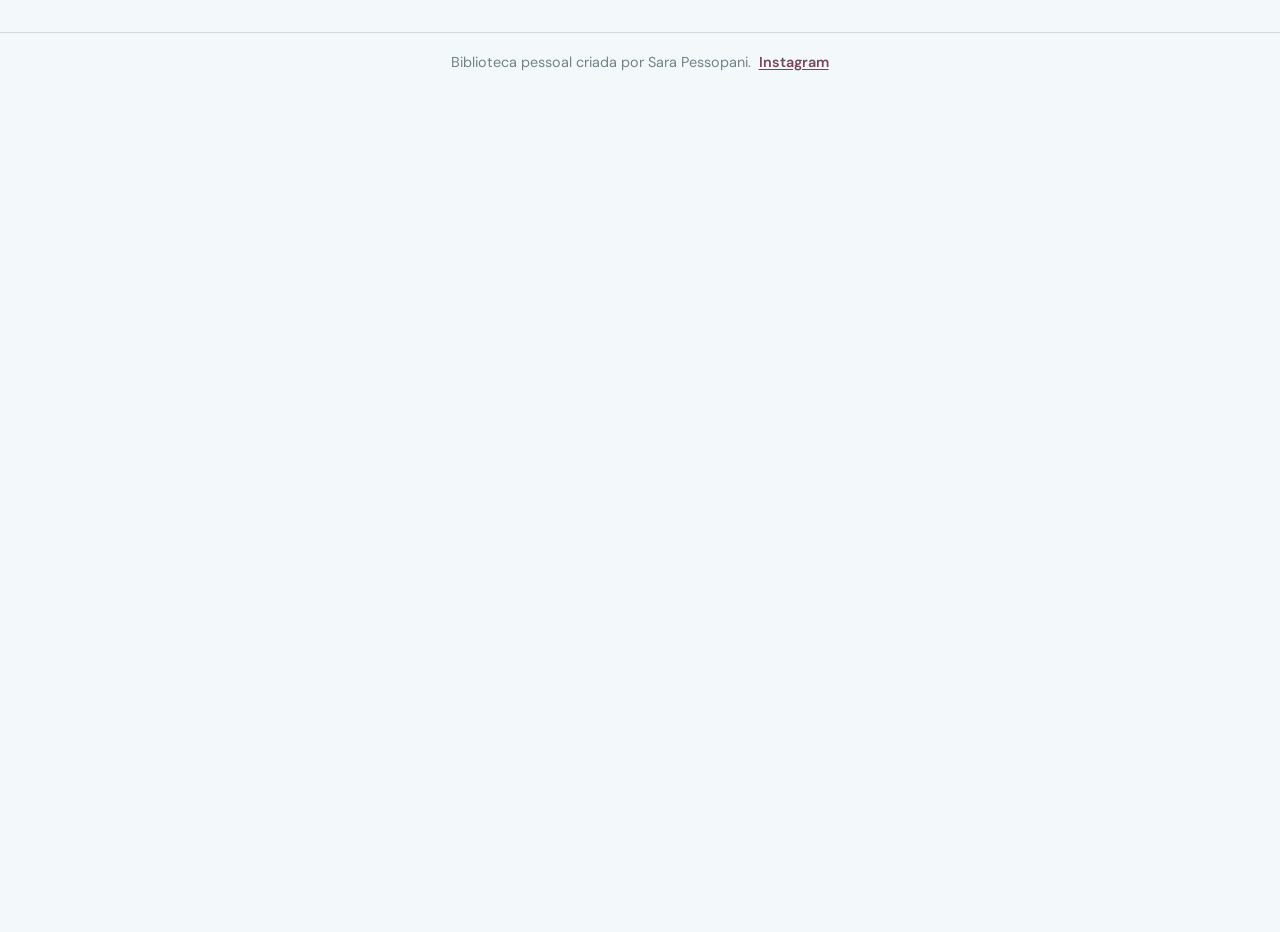
==== commit 096195d4: "Pending changes exported from your codespace" ====
--- a/biblioteca.html
+++ b/biblioteca.html
@@ -4,8 +4,49 @@
     <meta charset="UTF-8" />
     <meta name="viewport" content="width=device-width, initial-scale=1.0" />
     <meta name="theme-color" content="#f3f9fa" />
-    <meta name="description" content="Explore a biblioteca pessoal e encontre sua próxima leitura." />
-    <title>Biblioteca de Sarah | Estante Da Sara</title>
+    <meta
+      name="description"
+      content="Explore o acervo pessoal de livros de fantasia, dark fantasy, romances, ficção e clássicos. Pesquise títulos, autores e gêneros."
+    />
+    <title>Biblioteca de livros | Fantasia, romances e ficção</title>
+    <link rel="canonical" href="https://consienciaelivros.com.br/biblioteca.html" />
+    <meta property="og:type" content="website" />
+    <meta property="og:locale" content="pt_BR" />
+    <meta property="og:site_name" content="Estante da Sara" />
+    <meta property="og:title" content="Biblioteca de livros | Fantasia, romances e ficção" />
+    <meta
+      property="og:description"
+      content="Explore o acervo pessoal de livros de fantasia, dark fantasy, romances, ficção e clássicos. Pesquise títulos, autores e gêneros."
+    />
+    <meta property="og:url" content="https://consienciaelivros.com.br/biblioteca.html" />
+    <meta property="og:image" content="https://consienciaelivros.com.br/icon-512.png" />
+    <meta property="og:image:width" content="512" />
+    <meta property="og:image:height" content="512" />
+    <meta property="og:image:alt" content="Monograma da Estante da Sara" />
+    <meta name="twitter:card" content="summary" />
+    <meta name="twitter:title" content="Biblioteca de livros | Fantasia, romances e ficção" />
+    <meta
+      name="twitter:description"
+      content="Explore o acervo pessoal de livros de fantasia, dark fantasy, romances, ficção e clássicos. Pesquise títulos, autores e gêneros."
+    />
+    <meta name="twitter:image" content="https://consienciaelivros.com.br/icon-512.png" />
+    <script type="application/ld+json">
+      {
+        "@context": "https://schema.org",
+        "@type": "CollectionPage",
+        "@id": "https://consienciaelivros.com.br/biblioteca.html#webpage",
+        "url": "https://consienciaelivros.com.br/biblioteca.html",
+        "name": "Biblioteca de livros | Fantasia, romances e ficção",
+        "description": "Explore o acervo pessoal de livros de fantasia, dark fantasy, romances, ficção e clássicos.",
+        "isPartOf": {
+          "@id": "https://consienciaelivros.com.br/#website"
+        },
+        "publisher": {
+          "@id": "https://consienciaelivros.com.br/#person"
+        },
+        "inLanguage": "pt-BR"
+      }
+    </script>
     <link rel="icon" type="image/svg+xml" href="./assets/favicon-BG13ILyK.svg" />
     <link rel="icon" type="image/png" sizes="32x32" href="./favicon-32x32.png" />
     <link rel="icon" type="image/png" sizes="16x16" href="./favicon-16x16.png" />
@@ -14,10 +55,22 @@
     <link rel="manifest" href="./site.webmanifest" />
     <script type="module" crossorigin src="./assets/main-Cdmb_Xda.js"></script>
     <link rel="stylesheet" crossorigin href="./assets/main-D-E0NVyD.css">
+    <link rel="stylesheet" href="./seo-author.css" />
     <link rel="stylesheet" href="./catalog-search.css" />
     <script type="module" src="./catalog-search.js"></script>
   </head>
   <body>
     <div id="root" data-admin="false"></div>
+    <footer class="seo-author-footer">
+      Biblioteca pessoal criada por Sara Pessopani.
+      <a href="https://www.instagram.com/consienciaelivros/" rel="me">Instagram</a>
+    </footer>
+    <noscript>
+      <main>
+        <h1>Acervo de livros de fantasia, romances, ficção e clássicos</h1>
+        <p>Explore a biblioteca pessoal e pesquise títulos, autores e gêneros.</p>
+        <a href="./index.html">Voltar à página inicial da Estante da Sara</a>
+      </main>
+    </noscript>
   </body>
 </html>
--- a/seo-author.css
+++ b/seo-author.css
@@ -0,0 +1,18 @@
+.seo-author-footer {
+  display: flex;
+  flex-wrap: wrap;
+  justify-content: center;
+  gap: 0.45rem;
+  margin: 32px auto 0;
+  padding: 20px 16px;
+  border-top: 1px solid var(--border, #d5d9d7);
+  color: var(--muted, #66716d);
+  font-size: 0.9rem;
+}
+
+.seo-author-footer a {
+  color: var(--primary, #73465b);
+  font-weight: 600;
+  text-decoration: underline;
+  text-underline-offset: 0.15em;
+}
